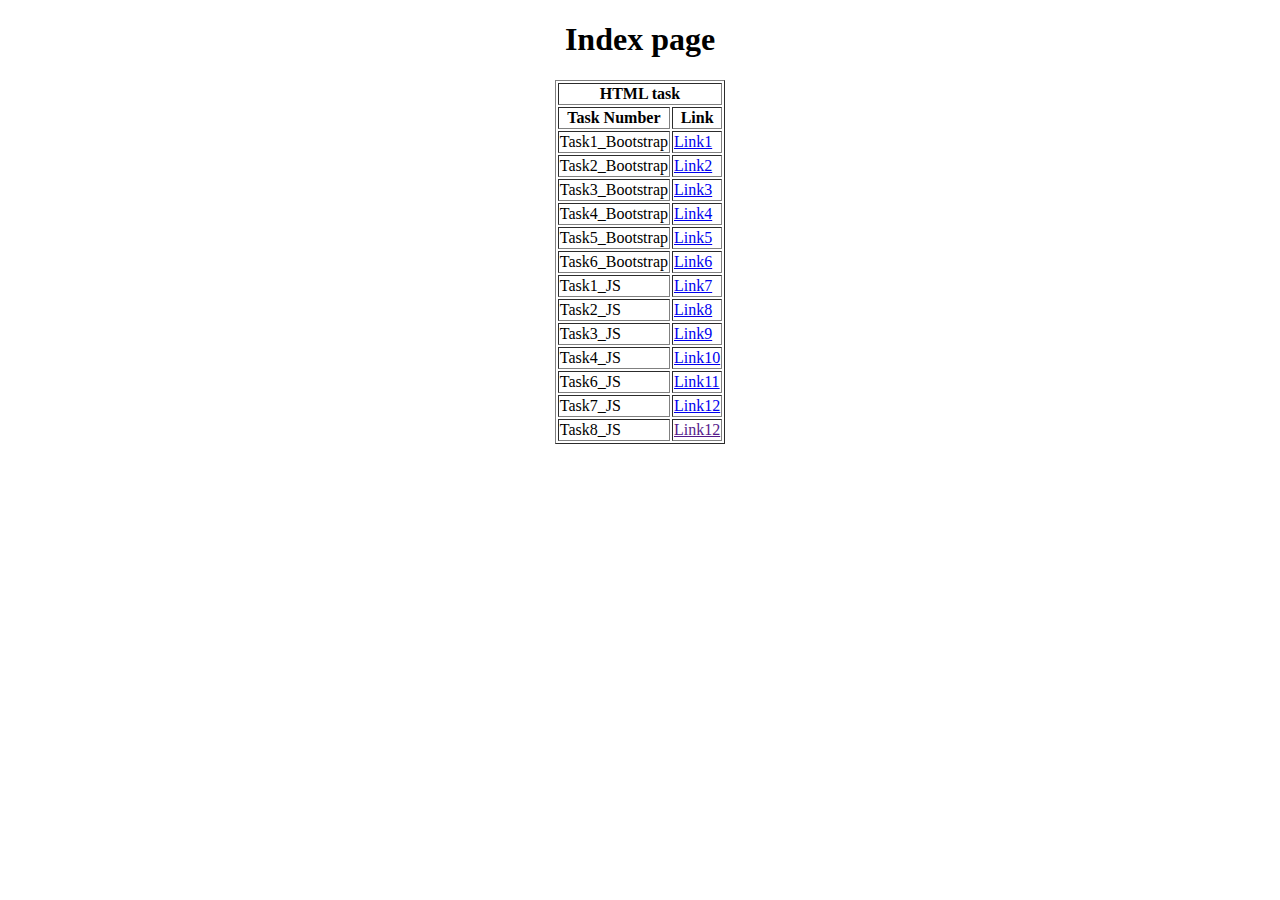
==== index.html @ 8fdb10fe "Add files via upload" ====
<!DOCTYPE html>
<html lang="en">

<head>
    <meta charset="UTF-8">
    <meta name="viewport" content="width=device-width, initial-scale=1.0">
    <title>Index Page</title>
</head>
<body>

    <center>
        <h1>Index page</h1>
        <table border="1">
            <tr>
                <th colspan="2">HTML task</th>
            </tr>
            <tr>
                <th>Task Number</th>
                <th>Link</th>
            </tr>
            
            <tr>
                <td>Task1_Bootstrap</td>
                <td><a href="./bootstrap_task1.html">Link1</a></td>
            </tr>
            
            <tr>
                <td>Task2_Bootstrap</td>
                <td><a href="./bootstrap_task2.html">Link2</a></td>
            </tr>

            <tr>
                <td>Task3_Bootstrap</td>
                <td><a href="./bootstrap_task3.html">Link3</a></td>
            </tr>

            <tr>
                <td>Task4_Bootstrap</td>
                <td><a href="./bootstrap_task4.html">Link4</a></td>
            </tr>

            <tr>
                <td>Task5_Bootstrap</td>
                <td><a href="./Task5.html">Link5</a></td>
            </tr>

            <tr>
                <td>Task6_Bootstrap</td>
                <td><a href="./bootstrap_task6.html">Link6</a></td>
            </tr>

            <tr>
                <td>Task1_JS</td>
                <td><a href="./task1_js.html">Link7</a></td>
            </tr>

            <tr>
                <td>Task2_JS</td>
                <td><a href="./task2_js.html">Link8</a></td>
            </tr>

            <tr>
                <td>Task3_JS</td>
                <td><a href="./task3_js.html">Link9</a></td>
            </tr>

            <tr>
                <td>Task4_JS</td>
                <td><a href="./task4_js.html">Link10</a></td>
            </tr>

            <tr>
                <td>Task6_JS</td>
                <td><a href="./task6_js.html">Link11</a></td>
            </tr>

            <tr>
                <td>Task7_JS</td>
                <td><a href="./task7_js.html">Link12</a></td>
            </tr>

            <tr>
                <td>Task8_JS</td>
                <td><a href="">Link12</a></td>
            </tr>
        </table>
    </center>
</body>
</html>
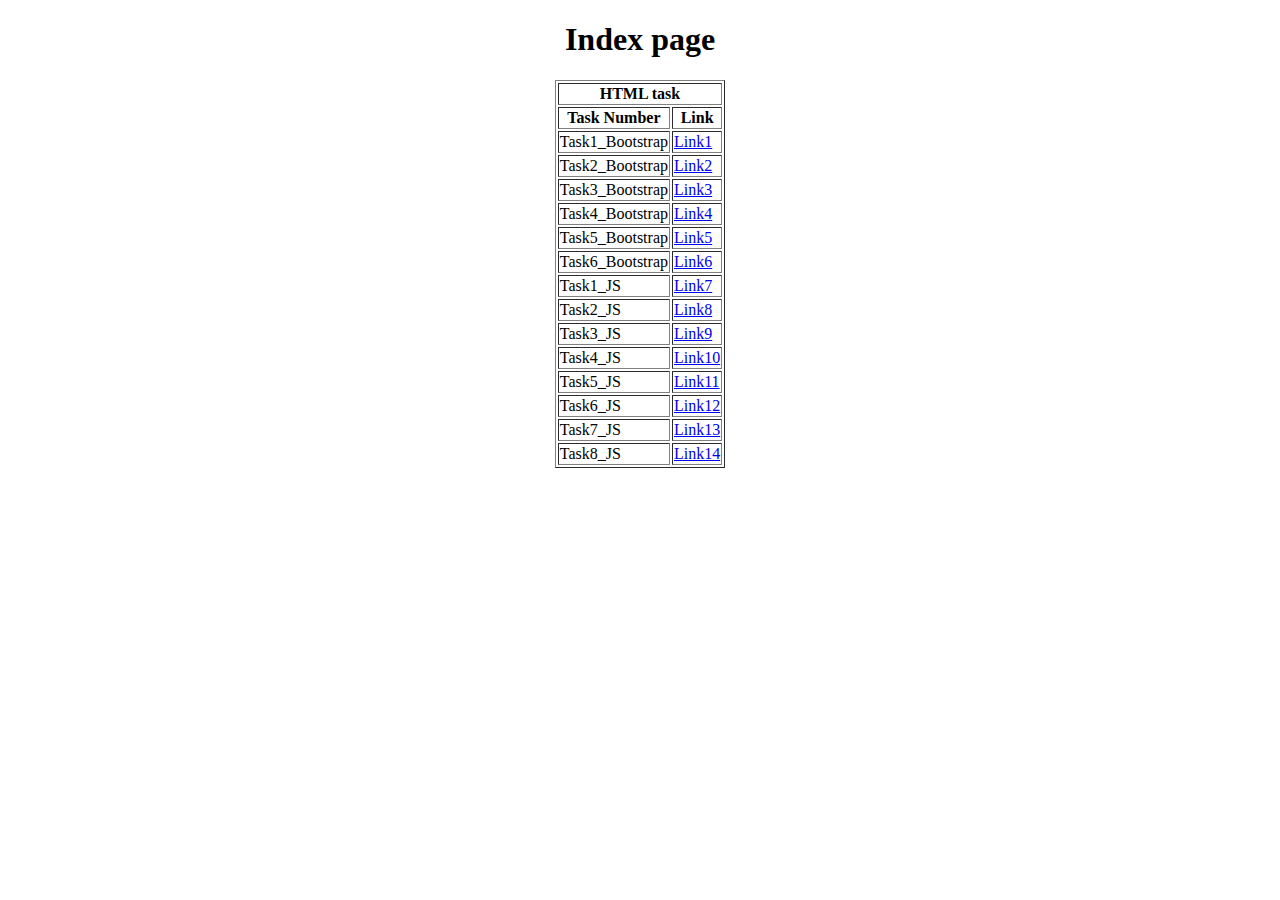
==== commit 5852d12a: "Update index.html" ====
--- a/index.html
+++ b/index.html
@@ -21,69 +21,74 @@
             
             <tr>
                 <td>Task1_Bootstrap</td>
-                <td><a href="./bootstrap_task1.html">Link1</a></td>
+                <td><a href="./BS1.html">Link1</a></td>
             </tr>
             
             <tr>
                 <td>Task2_Bootstrap</td>
-                <td><a href="./bootstrap_task2.html">Link2</a></td>
+                <td><a href="./BS2.html">Link2</a></td>
             </tr>
 
             <tr>
                 <td>Task3_Bootstrap</td>
-                <td><a href="./bootstrap_task3.html">Link3</a></td>
+                <td><a href="./BS3.html">Link3</a></td>
             </tr>
 
             <tr>
                 <td>Task4_Bootstrap</td>
-                <td><a href="./bootstrap_task4.html">Link4</a></td>
+                <td><a href="./BS4.html">Link4</a></td>
             </tr>
 
             <tr>
                 <td>Task5_Bootstrap</td>
-                <td><a href="./Task5.html">Link5</a></td>
+                <td><a href="./BS5.html">Link5</a></td>
             </tr>
 
             <tr>
                 <td>Task6_Bootstrap</td>
-                <td><a href="./bootstrap_task6.html">Link6</a></td>
+                <td><a href="./BS6.html">Link6</a></td>
             </tr>
 
             <tr>
                 <td>Task1_JS</td>
-                <td><a href="./task1_js.html">Link7</a></td>
+                <td><a href="./JS1.html">Link7</a></td>
             </tr>
 
             <tr>
                 <td>Task2_JS</td>
-                <td><a href="./task2_js.html">Link8</a></td>
+                <td><a href="./JS2.html">Link8</a></td>
             </tr>
 
             <tr>
                 <td>Task3_JS</td>
-                <td><a href="./task3_js.html">Link9</a></td>
+                <td><a href="./JS3.html">Link9</a></td>
             </tr>
 
             <tr>
                 <td>Task4_JS</td>
-                <td><a href="./task4_js.html">Link10</a></td>
+                <td><a href="./JS4.html">Link10</a></td>
+            </tr>
+
+            <tr>
+                <td>Task5_JS</td>
+                <td><a href="./JS5.html">Link11</a></td>
             </tr>
 
             <tr>
                 <td>Task6_JS</td>
-                <td><a href="./task6_js.html">Link11</a></td>
+                <td><a href="./JS6.html">Link12</a></td>
             </tr>
 
             <tr>
                 <td>Task7_JS</td>
-                <td><a href="./task7_js.html">Link12</a></td>
+                <td><a href="./JS7.html">Link13</a></td>
             </tr>
 
             <tr>
                 <td>Task8_JS</td>
-                <td><a href="">Link12</a></td>
+                <td><a href="./JS8.html">Link14</a></td>
             </tr>
         </table>
     </center>
 </body>
-</html>+</html>
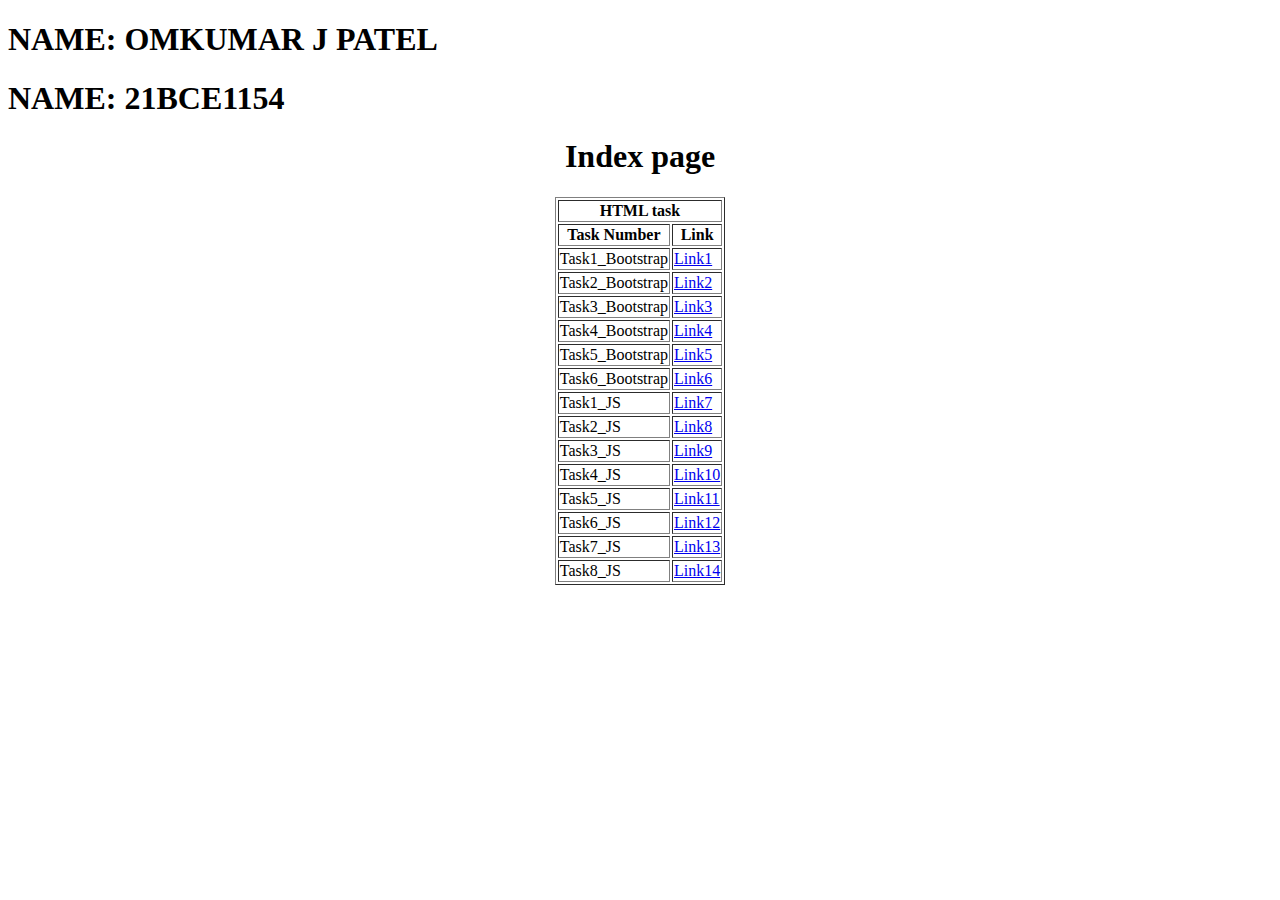
==== commit 9992932b: "Update index.html" ====
--- a/index.html
+++ b/index.html
@@ -5,6 +5,8 @@
     <meta charset="UTF-8">
     <meta name="viewport" content="width=device-width, initial-scale=1.0">
     <title>Index Page</title>
+    <h1>NAME: OMKUMAR J PATEL</h1>
+    <h1>NAME: 21BCE1154</h1>
 </head>
 <body>
 
